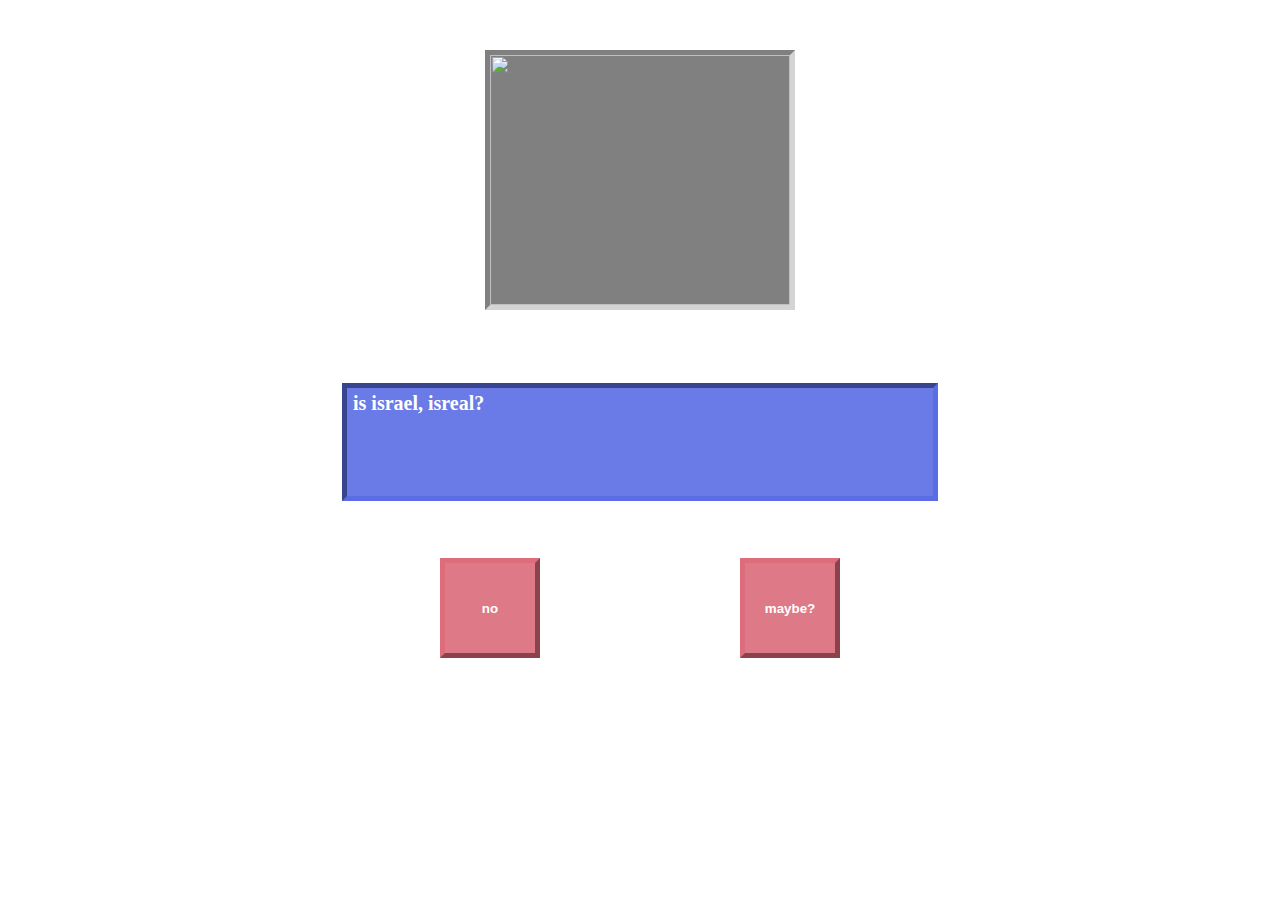
==== index.html @ 296a652c "🍫⛽️ Updated with Glitch" ====
<!DOCTYPE html>
<html>
  <head>
    <title><!-- Add Title Here --></title>
    <link href="style.css" rel="stylesheet" type="text/css" />
  </head>
  <body>
    <div class="main">
      <img
        src="https://ichef.bbci.co.uk/news/304/cpsprodpb/18536/production/_111983699_521694fa-4703-4512-a169-e9d3be992bdc.gif"
      />
      <!-- Insert Image here -->
    </div>

    <div class="textbox">
      is israel, isreal?
    </div>

    <div class="buttons">
      <a href="page_2.html"><button id="b_1">no</button></a>
      <a href=""><button id="b_2">maybe?</button></a>
    </div>
  </body>
</html>
---- style.css ----
body {
  
}

.slide {
  width:100%; height:400px;
  position:absolute;
}

button {
  margin:auto; position:absolute;
  width:100px; height:100px;
  left:0; right:0;
  margin-top:550px; padding:0;
  background-color:#de7a87;
  color:white; font-weight:bold;
  border-style:inlet; border-width:5px; border-color:#de6d7c;
}

img {
  position:absolute; margin:auto;
  margin-top:50px;
  top:0; left:0; right:0; bottom:0;
  width:300px; height:250px;
  background-color:gray;
  border-style:inset; border-width:5px; border-color:#d4d4d4;
}

.textbox {
  margin:auto; margin-top:375px;
  left:0; right: 0;
  width:45%; height:100px;
  background-color:#6a7ae6;
  font-size:20px;
  color:white; padding:4px; padding-left:6px; font-weight:bold;
  border-style:inset; border-width:5px; border-color:#5b6de3;
  position:absolute;
}

#b_1 {
  left:-300px;
}

#b_2 {
  right:-300px;
}
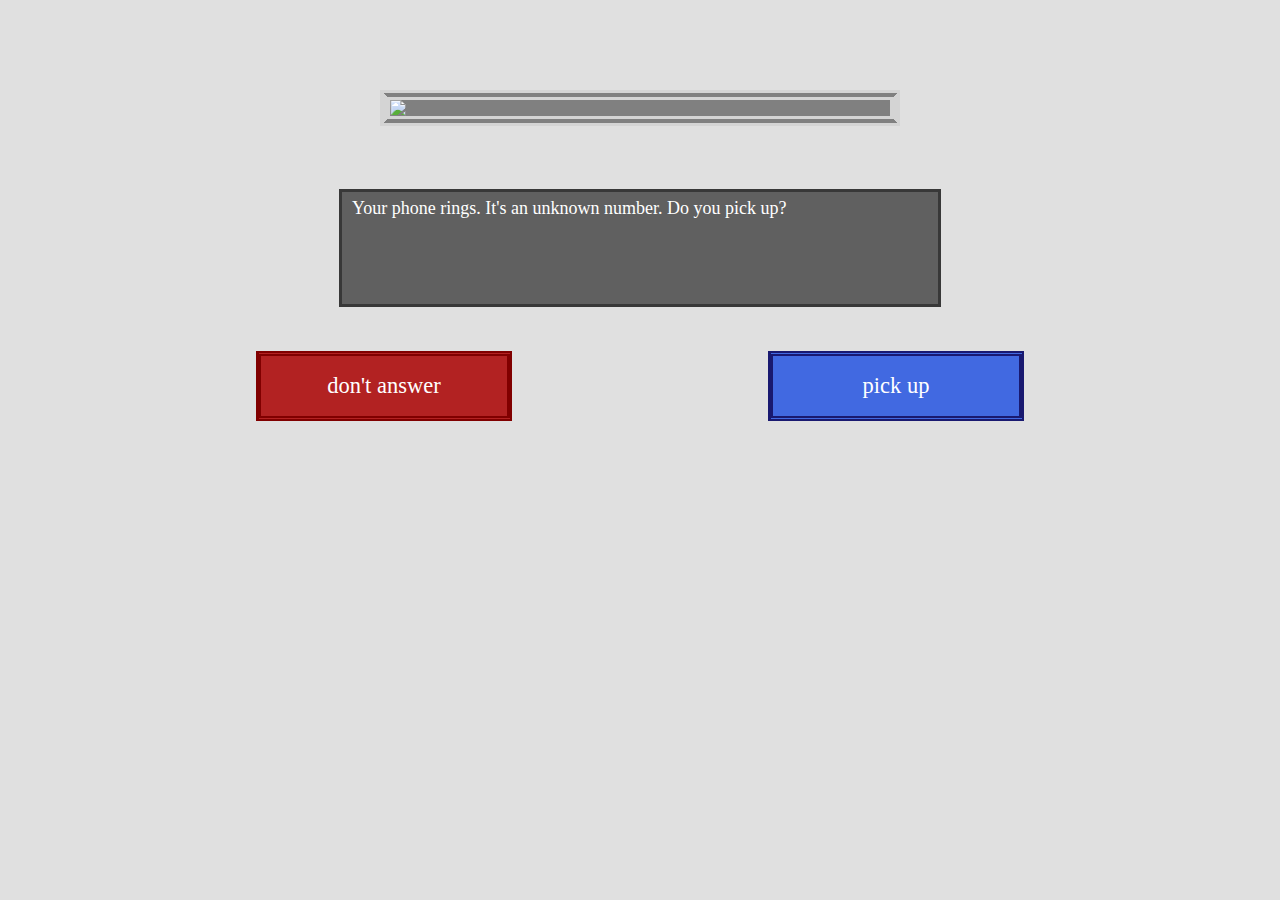
==== commit 064e8b4d: "🌟⛴ Updated with Glitch" ====
--- a/index.html
+++ b/index.html
@@ -1,24 +1,24 @@
 <!DOCTYPE html>
 <html>
   <head>
-    <title><!-- Add Title Here --></title>
+    <title>Choices</title>
     <link href="style.css" rel="stylesheet" type="text/css" />
   </head>
   <body>
     <div class="main">
       <img
-        src="https://ichef.bbci.co.uk/news/304/cpsprodpb/18536/production/_111983699_521694fa-4703-4512-a169-e9d3be992bdc.gif"
+        src="https://cdn.glitch.com/34df16cf-8704-4328-9436-3ddd4ce623de%2Fstart.png?v=1606592930681"
       />
       <!-- Insert Image here -->
     </div>
 
     <div class="textbox">
-      is israel, isreal?
+      Your phone rings. It's an unknown number. Do you pick up?
     </div>
 
     <div class="buttons">
-      <a href="page_2.html"><button id="b_1">no</button></a>
-      <a href=""><button id="b_2">maybe?</button></a>
+      <a href="2.html"><button id="b_1">don't answer</button></a>
+      <a href="3.html"><button id="b_2">pick up</button></a>
     </div>
   </body>
 </html>
--- a/style.css
+++ b/style.css
@@ -1,5 +1,17 @@
+@font-face {
+  font-family:"story";
+  src: url(https://cdn.glitch.com/34df16cf-8704-4328-9436-3ddd4ce623de%2FLongstory-7BrOl.ttf?v=1606596696538);
+}
 body {
-  
+  background-color: #E0E0E0;
+  font-family:"story";
+}
+body.gun {
+  background-color:#800000;
+}
+body.party {
+  background-image: url(https://cdn.glitch.com/34df16cf-8704-4328-9436-3ddd4ce623de%2Fconfetti.gif?v=1606673685650);
+  background-size:cover;
 }
 
 .slide {
@@ -9,38 +21,89 @@
 
 button {
   margin:auto; position:absolute;
-  width:100px; height:100px;
+  width:20%; height:70px;
   left:0; right:0;
-  margin-top:550px; padding:0;
-  background-color:#de7a87;
-  color:white; font-weight:bold;
-  border-style:inlet; border-width:5px; border-color:#de6d7c;
+  margin-top:25vh; padding:0;
+  font-size:2.5vh;
+  font-family:"story";
+  color:white;
+  border-style:double; border-left: solid; border-right: solid; border-width:5px;
+}
+.end {
+  margin:auto;
+  font-size:7vw;
+  text-align:center;
+  margin-top:23vh;
+}
+a.back:link {
+  color:black;
+  text-decoration:none;
+}
+a.back:visited {
+  color:black;
+  text-decoration:none;
+}
+a.back:hover {
+  color:#ba160c;
+  text-decoration:none;
+}
+a.back:active {
+  color:#ba160c;
+  text-decoration:none;
 }
 
 img {
-  position:absolute; margin:auto;
-  margin-top:50px;
+  display:block;
+  margin:auto;
+  margin-top:10vh;
   top:0; left:0; right:0; bottom:0;
-  width:300px; height:250px;
+  width: 500px;
   background-color:gray;
-  border-style:inset; border-width:5px; border-color:#d4d4d4;
+  border-style:double; border-left: solid; border-right: solid; border-width:10px; border-color:#d4d4d4;
 }
 
 .textbox {
-  margin:auto; margin-top:375px;
+  display: block;
+  margin:auto; margin-top:7vh;
   left:0; right: 0;
   width:45%; height:100px;
-  background-color:#6a7ae6;
-  font-size:20px;
-  color:white; padding:4px; padding-left:6px; font-weight:bold;
-  border-style:inset; border-width:5px; border-color:#5b6de3;
+  background-color:#606060;
+  font-size:2vh;
+  color:white; padding:6px; padding-left:10px; padding-right:10px;
+  border-style:solid; border-width:3px; border-color:#383838;
+  position:absolute;
+}
+.textbox2 {
+  display: block;
+  margin:auto; margin-top:7vh;
+  left:0; right: 0;
+  width:45%; height:100px;
+  background-color:#65000b;
+  font-size:2vh;
+  color:white; padding:6px; padding-left:10px; padding-right:10px;
+  border-style:solid; border-width:3px; border-color:#560319;
+  position:absolute;
+}
+.textbox3 {
+  display: block;
+  margin:auto; margin-top:7vh;
+  left:0; right: 0;
+  width:45%; height:100px;
+  background-color:#ff9999;
+  font-size:2vh;
+  color:white; padding:6px; padding-left:10px; padding-right:10px;
+  border-style:solid; border-width:3px; border-color:#f08080;
   position:absolute;
 }
 
 #b_1 {
-  left:-300px;
+  left:-40vw;
+  background-color:#b22222;
+  border-color: #800000;
 }
 
 #b_2 {
-  right:-300px;
+  right:-40vw;
+  background-color: #4169e1;
+  border-color: #191970;
 }